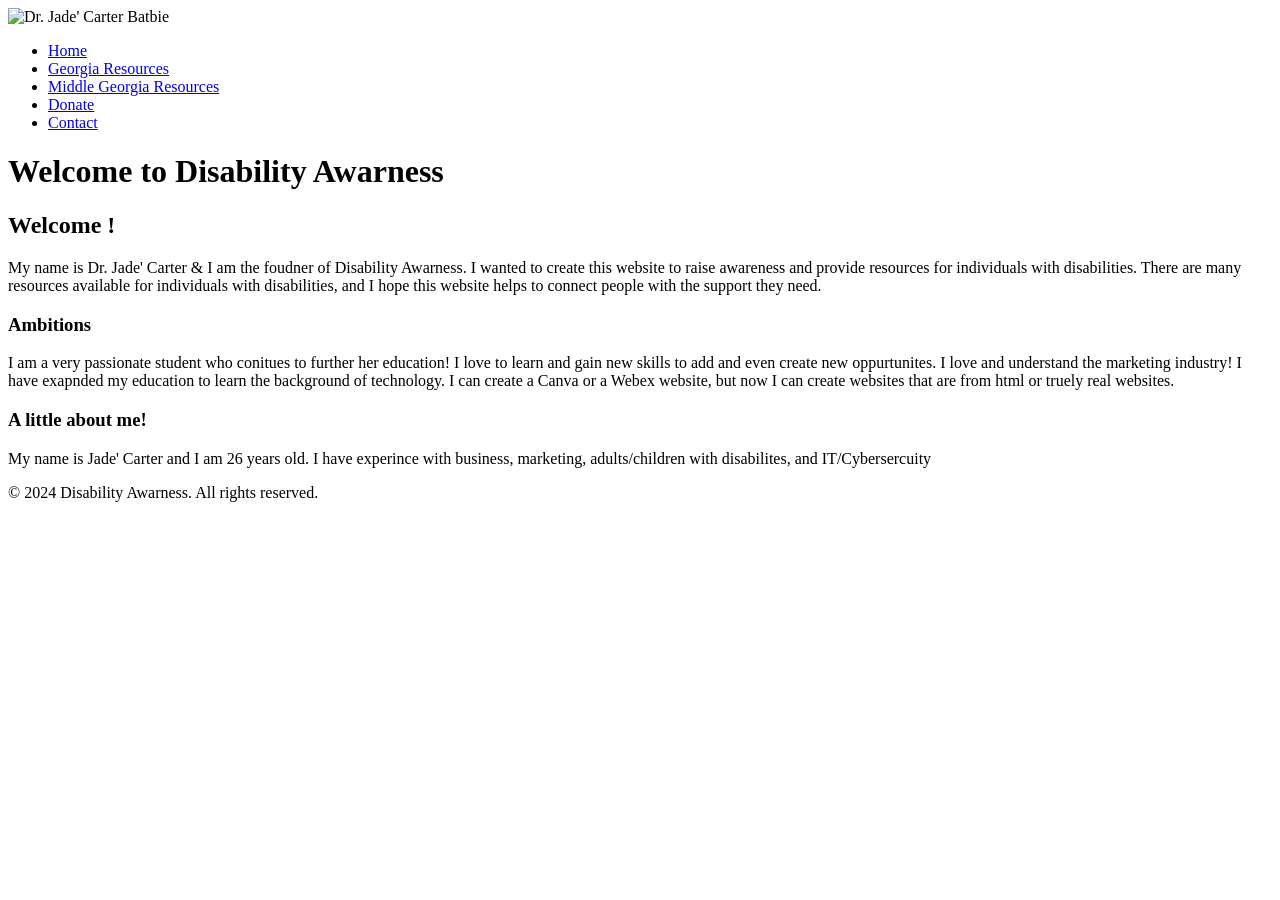
==== index.html @ 51d9e1de "Add files via upload" ====
<!doctype html>
<html lang="en">

   <head> 
	  <title> Disability Awarness - Homepage </title>
	  <link href="style.css" rel="stylesheet" /> 
   </head>

	<body>
	  <header>
	   
	   <img src="Images/title.jpg" alt = "Dr. Jade' Carter Batbie "> 
		

	</header>
<nav>
	<ul>
	<li><a href="index.html"> Home</a></li>
	<li><a href="GA.html"> Georgia Resources</a></li>
	<li><a href="MGA.html"> Middle Georgia Resources</a></li>
	<li><a href="Donate.html"> Donate</a></li>
    <li><a href="Contact.html"> Contact </a></li>
	</ul> 
</nav>


<main>
	<div class="columns">
		<h1> Welcome to Disability Awarness</h1>
    <section>
<h2> Welcome !</h2>
<p>My name is Dr. Jade' Carter & I am the foudner of Disability Awarness. I wanted to create this website to raise awareness and provide resources for individuals with disabilities.
	There are many resources available for individuals with disabilities, and I hope this website helps to connect people with the support they need.
</p>
    </section>

    <section> 
<h3>Ambitions</h3>
<p>
I am a very passionate student who conitues to further her education! I love to learn and gain new skills to add and even create new oppurtunites. 
I love and understand the marketing industry! I have exapnded my education to learn the background of technology. 
I can create a Canva or a Webex website, but now I can create websites that are from html or truely real websites.
</p> 
     </section>
	 <section>
		<h3>A little about me!</h3>
		<p> My name is Jade' Carter and I am 26 years old. I have experince with business, marketing, adults/children with disabilites, and IT/Cybersercuity</p>
	 </section>
	 </div>

</main>

</head>
</body>











<footer>
	<p>&copy; 2024 Disability Awarness. All rights reserved.</p>
</footer>

	
  

</html>
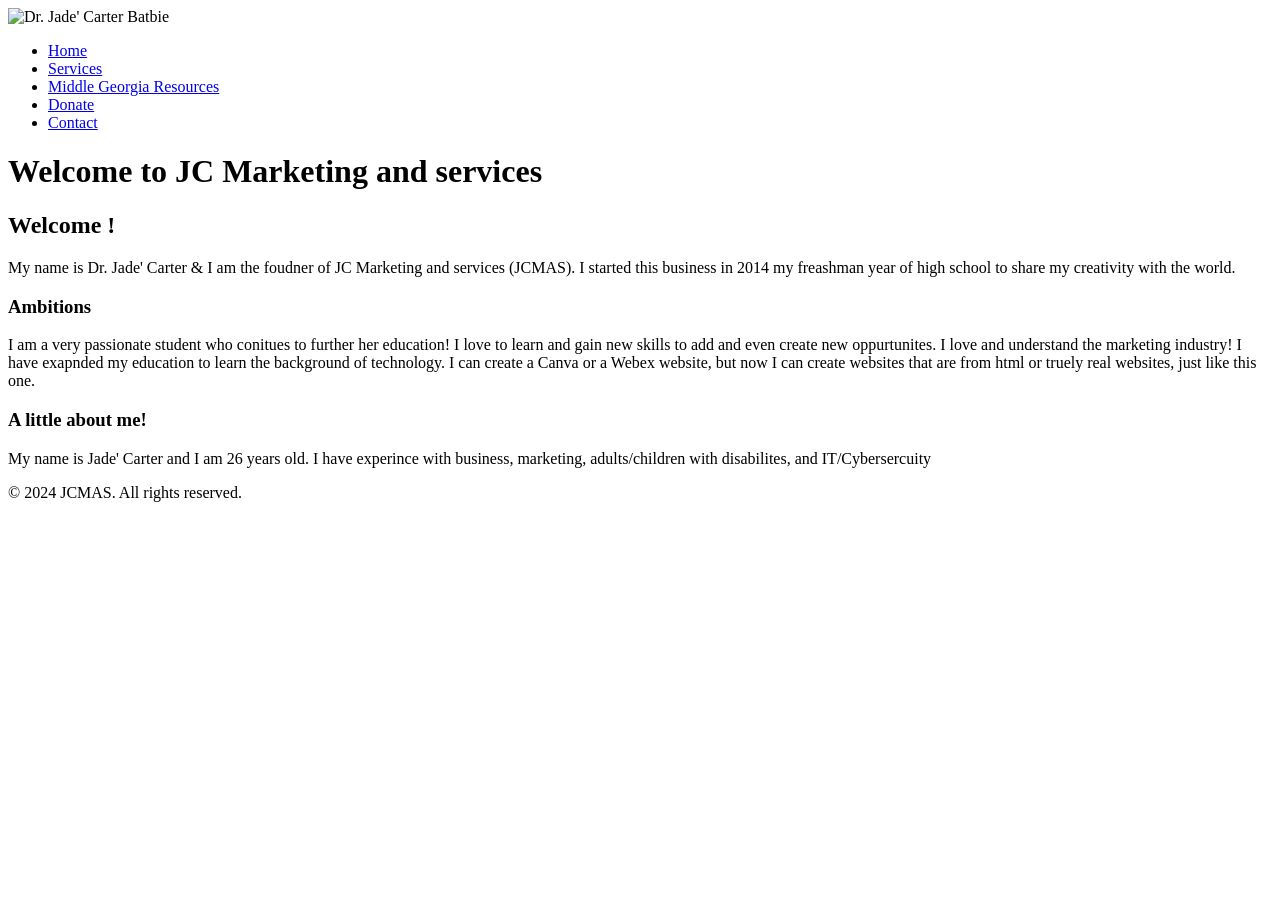
==== commit 6d47e512: "Update homepage title and content for JCMAS" ====
--- a/index.html
+++ b/index.html
@@ -2,7 +2,7 @@
 <html lang="en">
 
    <head> 
-	  <title> Disability Awarness - Homepage </title>
+	  <title> JC Marketing Services - Homepage </title>
 	  <link href="style.css" rel="stylesheet" /> 
    </head>
 
@@ -16,7 +16,7 @@
 <nav>
 	<ul>
 	<li><a href="index.html"> Home</a></li>
-	<li><a href="GA.html"> Georgia Resources</a></li>
+	<li><a href="GA.html"> Services </a></li>
 	<li><a href="MGA.html"> Middle Georgia Resources</a></li>
 	<li><a href="Donate.html"> Donate</a></li>
     <li><a href="Contact.html"> Contact </a></li>
@@ -26,11 +26,10 @@
 
 <main>
 	<div class="columns">
-		<h1> Welcome to Disability Awarness</h1>
+		<h1> Welcome to JC Marketing and services </h1>
     <section>
 <h2> Welcome !</h2>
-<p>My name is Dr. Jade' Carter & I am the foudner of Disability Awarness. I wanted to create this website to raise awareness and provide resources for individuals with disabilities.
-	There are many resources available for individuals with disabilities, and I hope this website helps to connect people with the support they need.
+<p>My name is Dr. Jade' Carter & I am the foudner of  JC Marketing and services (JCMAS). I started this business in 2014 my freashman year of high school to share my creativity with the world.
 </p>
     </section>
 
@@ -39,7 +38,7 @@
 <p>
 I am a very passionate student who conitues to further her education! I love to learn and gain new skills to add and even create new oppurtunites. 
 I love and understand the marketing industry! I have exapnded my education to learn the background of technology. 
-I can create a Canva or a Webex website, but now I can create websites that are from html or truely real websites.
+I can create a Canva or a Webex website, but now I can create websites that are from html or truely real websites, just like this one.
 </p> 
      </section>
 	 <section>
@@ -64,10 +63,10 @@
 
 
 <footer>
-	<p>&copy; 2024 Disability Awarness. All rights reserved.</p>
+	<p>&copy; 2024 JCMAS. All rights reserved.</p>
 </footer>
 
 	
   
 
-</html>+</html>
